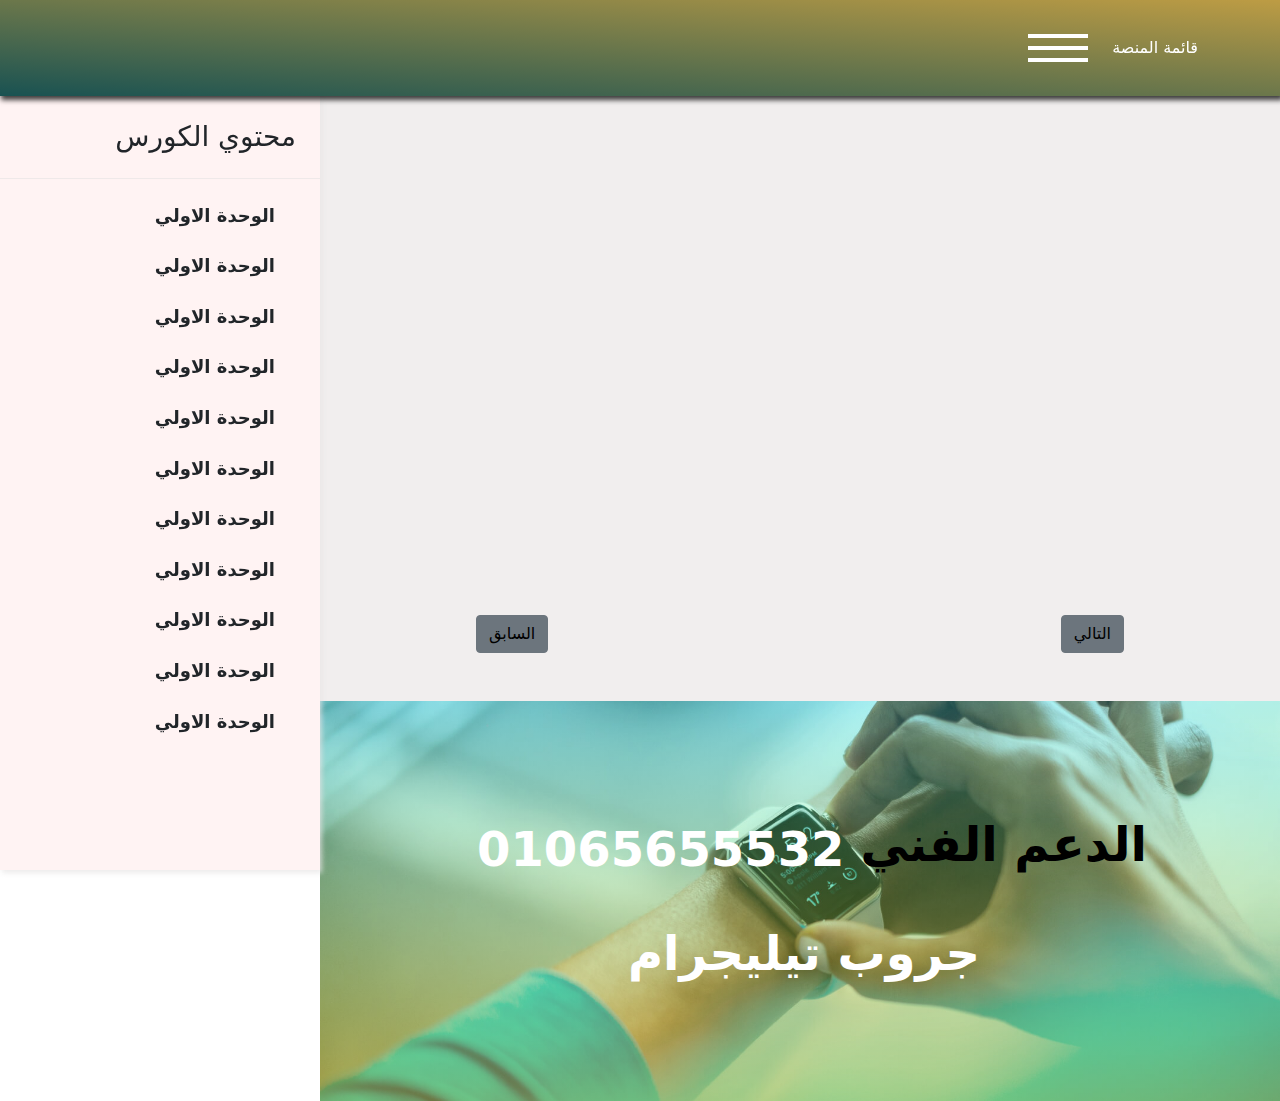
==== course-show.html @ f426317f "login, register, and course show pages." ====
<!doctype html>
<html dir="rtl" lang="ar">
<head>
    <meta charset="utf-8">
    <meta content="width=device-width, initial-scale=1" name="viewport">
    <title>المنصة</title>
    <link crossorigin="anonymous" href="https://cdnjs.cloudflare.com/ajax/libs/font-awesome/6.1.2/css/all.min.css"
          integrity="sha512-1sCRPdkRXhBV2PBLUdRb4tMg1w2YPf37qatUFeS7zlBy7jJI8Lf4VHwWfZZfpXtYSLy85pkm9GaYVYMfw5BC1A=="
          referrerpolicy="no-referrer" rel="stylesheet"/>
    <link href="css/burger.css" rel="stylesheet">
    <link href="css/course-show.css" rel="stylesheet">
    <link href="css/bootstrap.rtl.min.css" rel="stylesheet">

</head>
<body>

<header class="header">
    <div class=" nav-wrapper fixed-top ">
        <div class="container">
            <div class="d-flex align-items-center">
                <span style="color: white">قائمة المنصة</span>
                <div class="burger open-btn ms-4">
                    <span></span>
                    <span></span>
                    <span></span>
                </div>
            </div>
            <div class="burger-nav blue-nav text-center">
                <div class="burger-nav black-nav">
                    <div class="w-100 d-flex align-items-center flex-column">
                        <img alt="logo" class="logo" src="images/logo.jpeg" style="margin-top: 5rem">
                        <ul class="list">
                            <li><a href="#">الرئيسية</a></li>
                            <li><a href="#">تواصل تيليجرام</a></li>
                            <li><a href="#">الدعم الفني</a></li>
                            <li><a href="#">تسجيل جديد</a></li>
                            <li><a href="#">تسجيل الدخول</a></li>
                        </ul>
                    </div>
                </div>
            </div>
        </div>
    </div>
</header>

<section class="video-section row g-0">
    <div class="d-none d-lg-block col-lg-3  video-nav" dir="ltr" id="video-sidebar">
        <h3 class="p-4" style="border-bottom: 1px solid #efe9e9">محتوي الكورس</h3>
        <div class="d-flex align-items-end flex-column">
            <ul class="course-list">
                <li>
                    <div class="btn d-flex justify-content-between dropdown-btn">
                        <span>
                            <i class="fa-solid fa-chevron-down"></i>
                        </span>
                        <span>الوحدة الاولي</span>
                    </div>
                    <div class="dropdown-container d-none">
                        <a class="dropdown-item" href="#">الحصة الاولي</a>
                        <a class="dropdown-item" href="#">الحصة الاولي</a>
                        <a class="dropdown-item" href="#">الحصة الاولي</a>
                    </div>
                </li>

                <li>
                    <div class="btn d-flex justify-content-between dropdown-btn">
                        <span>
                            <i class="fa-solid fa-chevron-down"></i>
                        </span>
                        <span>الوحدة الاولي</span>
                    </div>
                    <div class="dropdown-container d-none">
                        <a class="dropdown-item" href="#">الحصة الاولي</a>
                        <a class="dropdown-item" href="#">الحصة الاولي</a>
                        <a class="dropdown-item" href="#">الحصة الاولي</a>
                    </div>
                </li>
                <li>
                    <div class="btn d-flex justify-content-between dropdown-btn">
                        <span>
                            <i class="fa-solid fa-chevron-down"></i>
                        </span>
                        <span>الوحدة الاولي</span>
                    </div>
                    <div class="dropdown-container d-none">
                        <a class="dropdown-item" href="#">الحصة الاولي</a>
                        <a class="dropdown-item" href="#">الحصة الاولي</a>
                        <a class="dropdown-item" href="#">الحصة الاولي</a>
                    </div>
                </li>
                <li>
                    <div class="btn d-flex justify-content-between dropdown-btn">
                        <span>
                            <i class="fa-solid fa-chevron-down"></i>
                        </span>
                        <span>الوحدة الاولي</span>
                    </div>
                    <div class="dropdown-container d-none">
                        <a class="dropdown-item" href="#">الحصة الاولي</a>
                        <a class="dropdown-item" href="#">الحصة الاولي</a>
                        <a class="dropdown-item" href="#">الحصة الاولي</a>
                    </div>
                </li>
                <li>
                    <div class="btn d-flex justify-content-between dropdown-btn">
                        <span>
                            <i class="fa-solid fa-chevron-down"></i>
                        </span>
                        <span>الوحدة الاولي</span>
                    </div>
                    <div class="dropdown-container d-none">
                        <a class="dropdown-item" href="#">الحصة الاولي</a>
                        <a class="dropdown-item" href="#">الحصة الاولي</a>
                        <a class="dropdown-item" href="#">الحصة الاولي</a>
                    </div>
                </li>
                <li>
                    <div class="btn d-flex justify-content-between dropdown-btn">
                        <span>
                            <i class="fa-solid fa-chevron-down"></i>
                        </span>
                        <span>الوحدة الاولي</span>
                    </div>
                    <div class="dropdown-container d-none">
                        <a class="dropdown-item" href="#">الحصة الاولي</a>
                        <a class="dropdown-item" href="#">الحصة الاولي</a>
                        <a class="dropdown-item" href="#">الحصة الاولي</a>
                    </div>
                </li>
                <li>
                    <div class="btn d-flex justify-content-between dropdown-btn">
                        <span>
                            <i class="fa-solid fa-chevron-down"></i>
                        </span>
                        <span>الوحدة الاولي</span>
                    </div>
                    <div class="dropdown-container d-none">
                        <a class="dropdown-item" href="#">الحصة الاولي</a>
                        <a class="dropdown-item" href="#">الحصة الاولي</a>
                        <a class="dropdown-item" href="#">الحصة الاولي</a>
                    </div>
                </li>
                <li>
                    <div class="btn d-flex justify-content-between dropdown-btn">
                        <span>
                            <i class="fa-solid fa-chevron-down"></i>
                        </span>
                        <span>الوحدة الاولي</span>
                    </div>
                    <div class="dropdown-container d-none">
                        <a class="dropdown-item" href="#">الحصة الاولي</a>
                        <a class="dropdown-item" href="#">الحصة الاولي</a>
                        <a class="dropdown-item" href="#">الحصة الاولي</a>
                    </div>
                </li>
                <li>
                    <div class="btn d-flex justify-content-between dropdown-btn">
                        <span>
                            <i class="fa-solid fa-chevron-down"></i>
                        </span>
                        <span>الوحدة الاولي</span>
                    </div>
                    <div class="dropdown-container d-none">
                        <a class="dropdown-item" href="#">الحصة الاولي</a>
                        <a class="dropdown-item" href="#">الحصة الاولي</a>
                        <a class="dropdown-item" href="#">الحصة الاولي</a>
                    </div>
                </li>
                <li>
                    <div class="btn d-flex justify-content-between dropdown-btn">
                        <span>
                            <i class="fa-solid fa-chevron-down"></i>
                        </span>
                        <span>الوحدة الاولي</span>
                    </div>
                    <div class="dropdown-container d-none">
                        <a class="dropdown-item" href="#">الحصة الاولي</a>
                        <a class="dropdown-item" href="#">الحصة الاولي</a>
                        <a class="dropdown-item" href="#">الحصة الاولي</a>
                    </div>
                </li>
                <li>
                    <div class="btn d-flex justify-content-between dropdown-btn">
                        <span>
                            <i class="fa-solid fa-chevron-down"></i>
                        </span>
                        <span>الوحدة الاولي</span>
                    </div>
                    <div class="dropdown-container d-none">
                        <a class="dropdown-item" href="#">الحصة الاولي</a>
                        <a class="dropdown-item" href="#">الحصة الاولي</a>
                        <a class="dropdown-item" href="#">الحصة الاولي</a>
                    </div>
                </li>
            </ul>

        </div>
    </div>
    <div class="col-lg-9" style="background-color: #f1eeee">
        <div class="my-5 mx-5">
            <h3 class="video-title mb-4">الحصة الاولي في الجغرافيا</h3>
            <div>
                <!--                   <iframe-->
                <!--                           class="video"-->
                <!--                           src="https://www.youtube.com/embed/h4cYkgPnYQk"  title="YouTube video player"-->
                <!--                           allow="accelerometer; autoplay; clipboard-write; encrypted-media; gyroscope; picture-in-picture"-->
                <!--                           allowfullscreen  frameborder="0">-->

                <!--                   </iframe>-->
                <iframe allow="accelerometer; autoplay; clipboard-write; encrypted-media; gyroscope; picture-in-picture"
                        allowfullscreen
                        class="video" frameborder="0"
                        height="480"
                        src="https://drive.google.com/file/d/1A7G6Kp-8J6JFwz-QbMULvwIKJUxqlSO0/preview"
                        width="640"></iframe>
            </div>
            <div class="my-3 d-flex justify-content-between w-75 player-controls mx-auto">
                <a class="btn btn-secondary" href="#">التالي</a>
                <a class="btn btn-secondary" href="#">السابق</a>
            </div>
            <nav class="video-nav-mobile d-block d-lg-none">
                <div class="card">
                    <div class="card-header btn  fw-bold d-flex justify-content-around">
                        <div>
                            <i class="fa-solid fa-chevron-down me-1 up"></i>
                            <span>الوحدة الاولي</span>
                        </div>
                        <div>
                            تاريح مصر الحديثة
                        </div>
                    </div>
                    <div class="card-body">
                        <ul class="list m-0">
                            <li class="m-0 p-2 d-flex justify-content-between align-items-center btn">
                                <div>
                                    <i class="fa-solid fa-circle-play fa-sm me-1"></i>
                                    <span class="link-info">فيديو الدرس الأول</span>
                                </div>
                                <time class="time">20:34</time>
                            </li>
                            <li class="m-0 p-2 d-flex justify-content-between align-items-center btn">
                                <div>
                                    <i class="fa-solid fa-circle-play fa-sm me-1"></i>
                                    <span class="link-info">فيديو الدرس الأول</span>
                                </div>
                                <time class="time">20:34</time>
                            </li>
                            <li class="m-0 p-2 d-flex justify-content-between align-items-center btn">
                                <div>
                                    <i class="fa-solid fa-circle-play fa-sm me-1"></i>
                                    <span class="link-info">فيديو الدرس الأول</span>
                                </div>
                                <time class="time">20:34</time>
                            </li>
                            <li class="m-0 p-2 d-flex justify-content-between align-items-center btn">
                                <div>
                                    <i class="fa-solid fa-circle-play fa-sm me-1"></i>
                                    <span class="link-info">فيديو الدرس الأول</span>
                                </div>
                                <time class="time">20:34</time>
                            </li>
                        </ul>
                    </div>
                    <div class="card-header btn  fw-bold d-flex justify-content-around">
                        <div>
                            <i class="fa-solid fa-chevron-down me-1"></i>
                            <span>الوحدة الاولي</span>
                        </div>
                        <div>
                            تاريح مصر الحديثة
                        </div>
                    </div>
                    <div class="card-body d-none">
                        <ul class="list m-0">
                            <li class="m-0 p-2 d-flex justify-content-between align-items-center btn">
                                <div>
                                    <i class="fa-solid fa-circle-play fa-sm me-1"></i>
                                    <span>فيديو الدرس الأول</span>
                                </div>
                                <time class="time">20:34</time>
                            </li>
                            <li class="m-0 p-2 d-flex justify-content-between align-items-center btn">
                                <div>
                                    <i class="fa-solid fa-circle-play fa-sm me-1"></i>
                                    <span>فيديو الدرس الأول</span>
                                </div>
                                <time class="time">20:34</time>
                            </li>
                            <li class="m-0 p-2 d-flex justify-content-between align-items-center btn">
                                <div>
                                    <i class="fa-solid fa-circle-play fa-sm me-1"></i>
                                    <span>فيديو الدرس الأول</span>
                                </div>
                                <time class="time">20:34</time>
                            </li>
                            <li class="m-0 p-2 d-flex justify-content-between align-items-center btn">
                                <div>
                                    <i class="fa-solid fa-circle-play fa-sm me-1"></i>
                                    <span>فيديو الدرس الأول</span>
                                </div>
                                <time class="time">20:34</time>
                            </li>
                        </ul>
                    </div>
                </div>
            </nav>

        </div>
        <footer class="footer row g-0">
            <div class="col-12 h-100 container row align-items-center justify-content-center">
                <div class="contact-details col-12">
                    <div class="contact-item">
                        <h1>الدعم الفني</h1>
                        <div>
                            <a href="#">01065655532</a>
                        </div>
                    </div>

                    <div class="contact-item">
                        <div>
                            <a href="#">جروب تيليجرام</a>
                        </div>
                    </div>
                    <div class="social-media d-flex align-items-center justify-content-between">
                        <div class="social-icon">
                            <a href="#"><i class="fa-brands fa-facebook fa-2x"></i></a>
                        </div>
                        <div class="social-icon">
                            <a href="#"><i class="fa-brands fa-whatsapp fa-2x"></i></a>
                        </div>
                        <div class="social-icon">
                            <a href="#"><i class="fa-brands fa-instagram fa-2x"></i></a>
                        </div>
                        <div class="social-icon">
                            <a href="#"><i class="fa-brands fa-telegram fa-2x"></i></a>
                        </div>
                    </div>
                </div>
            </div>
        </footer>
    </div>

</section>


<script src="https://ajax.googleapis.com/ajax/libs/jquery/3.6.1/jquery.min.js"></script>
<script src="js/bootstrap.bundle.min.js"></script>
<script src="js/jquery.nicescroll.min.js"></script>
<script src="js/burger.js"></script>
<script src="js/script.js"></script>
</body>
</html>
---- css/burger.css ----
.burger {
    height: 22px;
    width: 2rem;
    position: relative;
    cursor: pointer;
}

.burger span {
    height: 2px;
    width: 100%;
    position: absolute;
    background-color: white;
    transition: all .4s ease;
}

.burger span:first-child {
    top: 0;
    left: 0;
}

.burger span:nth-child(2) {
    top: 8px;
    left: 0;
}

.burger span:nth-child(2).x-mark {
    opacity: 0;
}

.burger span:last-child {
    top: 16px;
    left: 0;
}

.burger span:last-child.x-mark,
.burger span:first-child.x-mark {
    top: 12px;
}
.burger span:first-child.x-mark {
    transform: rotate(405deg);
}
.burger span:last-child.x-mark {
    transform: rotate(315deg);
}

@media (min-width: 768px) {
    .burger {
        height: 28px;
        width: 60px;
    }

    .burger span {
        height: 4px;
    }

    .burger span:nth-child(2) {
        top: 12px;
    }

    .burger span:last-child {
        top: 24px;
    }

    .burger span:last-child.x-mark,
    .burger span:first-child.x-mark {
        top: 12px;
    }
}
---- css/course-show.css ----
@import url('https://fonts.googleapis.com/css2?family=Cairo:wght@400;500;700&display=swap');

@font-face {
    font-family: 'Museo';
    src: url(/fonts/Museo500.woff2) format('woff2');
}

body {
    font-family: 'Museo', 'Cairo', sans-serif;
    margin: 0;
}

p, h1 {
    direction: rtl;
    color: white;
}

a {
    text-decoration: none;
}

input {
    text-align: right;
}

/*header start*/
/*.header {*/
/*    height: 15vh;*/
/*}*/

.nav-wrapper {
    box-shadow: 2px 3px 5px 1px rgba(0, 0, 0, 0.75);
    height: 5rem;
    display: flex;
    align-items: center;
    background: linear-gradient(to right top, rgb(25, 82, 82), rgb(189, 156, 68));
}

.nav-btn {
    border: none;
    cursor: pointer;
    background-color: transparent;
    font-size: 1rem;
}

.burger, .burger + span {
    z-index: 3;
}

.burger span.x-mark {
    background-color: #ccc3c3;
}

.burger-nav {
    position: fixed;
    top: 0;
    right: 0;
    height: 100vh;
    width: 100vw;
    transform: translateY(-100%);
    transition: transform .3s ease-in-out;
}

.burger-nav.visible {
    transform: translateY(0);
}


.blue-nav {
    background-color: #6161e8;
    width: 100%;
    min-width: 17rem;
    max-width: 40rem;
    transition-delay: .3s;
}

.blue-nav.visible {
    transition-delay: 0s;
}

.black-nav {
    background-color: black;
    position: relative;
    width: 100%;
    padding: 1.5rem;
    transition-delay: 0s;
}

.black-nav.visible {
    transition-delay: .5s;
}

.close-btn {
    position: absolute;
    color: #d7d3d3;
    left: 0.9rem;
    top: 1rem;
    font-size: 3rem;
}

.logo {
    width: 5rem;
    height: 5rem;
    border-radius: 50%;
}

.list {
    list-style: none;
    padding: 0;
    margin: 2rem 0;
}

.list li {
    margin: 1.5rem 0;
}

.list li a {
    text-decoration: none;
    color: white;
    font-size: 2rem;
}

.list li a:after {
    display: block;
    content: '';
    border-bottom: solid 5px #656c66;
    transform: scaleX(0);
    transition: transform 250ms ease-in-out;
}

.list li a:hover:after {
    transform: scaleX(50%);
}

.header-text h1 {
    color: white;
    font-weight: bold;
    text-align: center;
}

.header-text h1:first-child {
    font-size: 3rem;
    margin-bottom: 1rem;
}

@media (min-width: 768px) {
    .burger-nav {
        transform: translateX(100%);
    }

    .burger-nav.visible {
        transform: translateX(0);
    }

    .blue-nav {
        width: 60%;
        min-width: 17rem;
        max-width: 40rem;
    }

    .nav-wrapper {
        height: 6rem;
    }

    .header-text h1:first-child {
        font-size: 10rem;
    }
}

/*video section start*/
.video-section a, .video-section p, .video-section h1 {
    color: black;
}

.video-nav {
    position: fixed;
    top: 96px;
    left: 0;
    height: 86vh;
    background-color: #fff3f3;
    max-width: 5rem;
    overflow-x: hidden;
    overflow-y: scroll;
    text-align: right;
    box-shadow: 2px 3px 5px 0 rgba(231, 230, 230, 0.75);
    z-index: 999;
}

.video-section .course-list {
    list-style: none;
    margin: 0.2rem 1rem 2rem 0;
    padding-right: 1rem;
    width: 95%;
}

.course-list li {
    padding: 0.3rem 0;
    width: 100%;
    /*border: 2px solid;*/
}

.course-list li span:last-child {
    font-size: large;
    font-weight: bold;
}

.course-list li a {
    text-decoration: none;
    font-size: large;
}

.course-list li a:hover,
.course-list li a:focus,
.course-list li a:active {
    color: black;
}

.dropdown-item {
    border-bottom: 1px solid #efe9e9 !important;
    padding: 10px !important;
}

.dropdown-item:active {
    background-color: #0d6efd !important;
}

.fa-chevron-down {
    font-size: small;
}

@media (min-width: 768px) and (max-width: 1000px) {
    .course-list .li-arrow {
        display: inline-block;
        margin-right: 3rem;
        font-size: small;
    }
}

/*video player start*/
.video {
    aspect-ratio: 16 / 9;
    width: 100%;
    height: 100%;
    /*position: absolute;*/
    /*top: 0;*/
    /*right: 0;*/
}

/*video navigation mobile start*/
.video-nav-mobile .card-header:not(:first-child) {
    border-top: 1px solid lightgray !important;
}

.fa-chevron-down.up {
    transform: rotate(-180deg);
}


/*footer start*/

.footer {
    height: 25rem;
    position: relative;
    background-image: linear-gradient(to bottom, rgb(0 255 255/ 0.26), rgb(255 216 0 /0.42)), url(/images/p4.jpg);
    background-repeat: no-repeat no-repeat;
    background-size: cover;
    background-position: center center;
}

.contact-details .contact-item {
    display: flex;
    align-items: center;
    justify-content: center;
    width: 100%;
    margin: 2rem 0;
}

.contact-item h1 {
    font-weight: bold;
    font-size: 20px;
}

.contact-item a {
    text-decoration: none;
    color: white;
    font-size: 1.5rem;
    font-weight: bold;
    margin-right: 1rem;
}

.social-media {
    margin: 0 auto 0 0;
    min-width: 200px;
    width: 25%;
    display: flex;
    align-items: center;
    justify-content: center;
}

@media (min-width: 768px) {
    .contact-item h1 {
        font-size: 3rem;
    }

    .contact-item a {
        font-size: 3rem;
    }
}
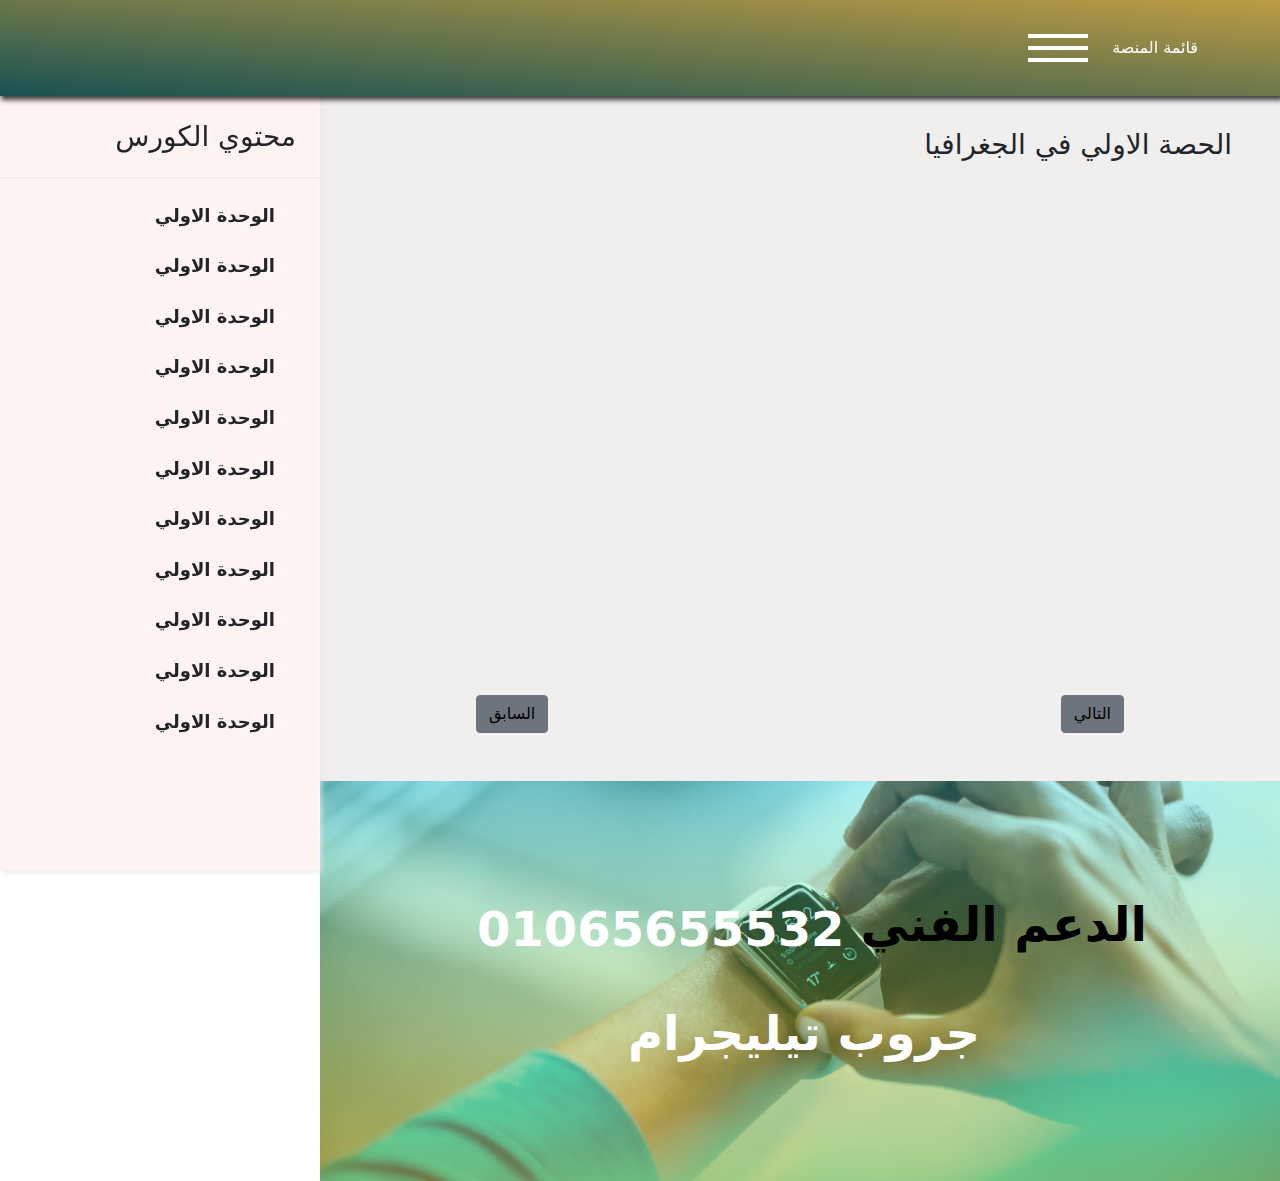
==== commit 893b9bf8: "edit course show page." ====
--- a/course-show.html
+++ b/course-show.html
@@ -200,19 +200,16 @@
         <div class="my-5 mx-5">
             <h3 class="video-title mb-4">الحصة الاولي في الجغرافيا</h3>
             <div>
-                <!--                   <iframe-->
-                <!--                           class="video"-->
-                <!--                           src="https://www.youtube.com/embed/h4cYkgPnYQk"  title="YouTube video player"-->
-                <!--                           allow="accelerometer; autoplay; clipboard-write; encrypted-media; gyroscope; picture-in-picture"-->
-                <!--                           allowfullscreen  frameborder="0">-->
-
-                <!--                   </iframe>-->
-                <iframe allow="accelerometer; autoplay; clipboard-write; encrypted-media; gyroscope; picture-in-picture"
-                        allowfullscreen
-                        class="video" frameborder="0"
-                        height="480"
-                        src="https://drive.google.com/file/d/1A7G6Kp-8J6JFwz-QbMULvwIKJUxqlSO0/preview"
-                        width="640"></iframe>
+                <iframe allow="accelerometer; autoplay; clipboard-write; encrypted-media; gyroscope;
+                         picture-in-picture" allowfullscreen class="video"
+                        frameborder="0" src="https://www.youtube-nocookie.com/embed/cUsr72C-x1k"
+                        title="YouTube video player"></iframe>
+                <!--                <iframe allow="accelerometer; autoplay; clipboard-write; encrypted-media; gyroscope; picture-in-picture"-->
+                <!--                        allowfullscreen-->
+                <!--                        class="video" frameborder="0"-->
+                <!--                        height="480"-->
+                <!--                        src="https://drive.google.com/file/d/1A7G6Kp-8J6JFwz-QbMULvwIKJUxqlSO0/preview"-->
+                <!--                        width="640"></iframe>-->
             </div>
             <div class="my-3 d-flex justify-content-between w-75 player-controls mx-auto">
                 <a class="btn btn-secondary" href="#">التالي</a>
--- a/css/course-show.css
+++ b/css/course-show.css
@@ -24,9 +24,6 @@
 }
 
 /*header start*/
-/*.header {*/
-/*    height: 15vh;*/
-/*}*/
 
 .nav-wrapper {
     box-shadow: 2px 3px 5px 1px rgba(0, 0, 0, 0.75);
@@ -168,6 +165,10 @@
 }
 
 /*video section start*/
+.video-section {
+    margin-top: 5rem !important;
+}
+
 .video-section a, .video-section p, .video-section h1 {
     color: black;
 }
